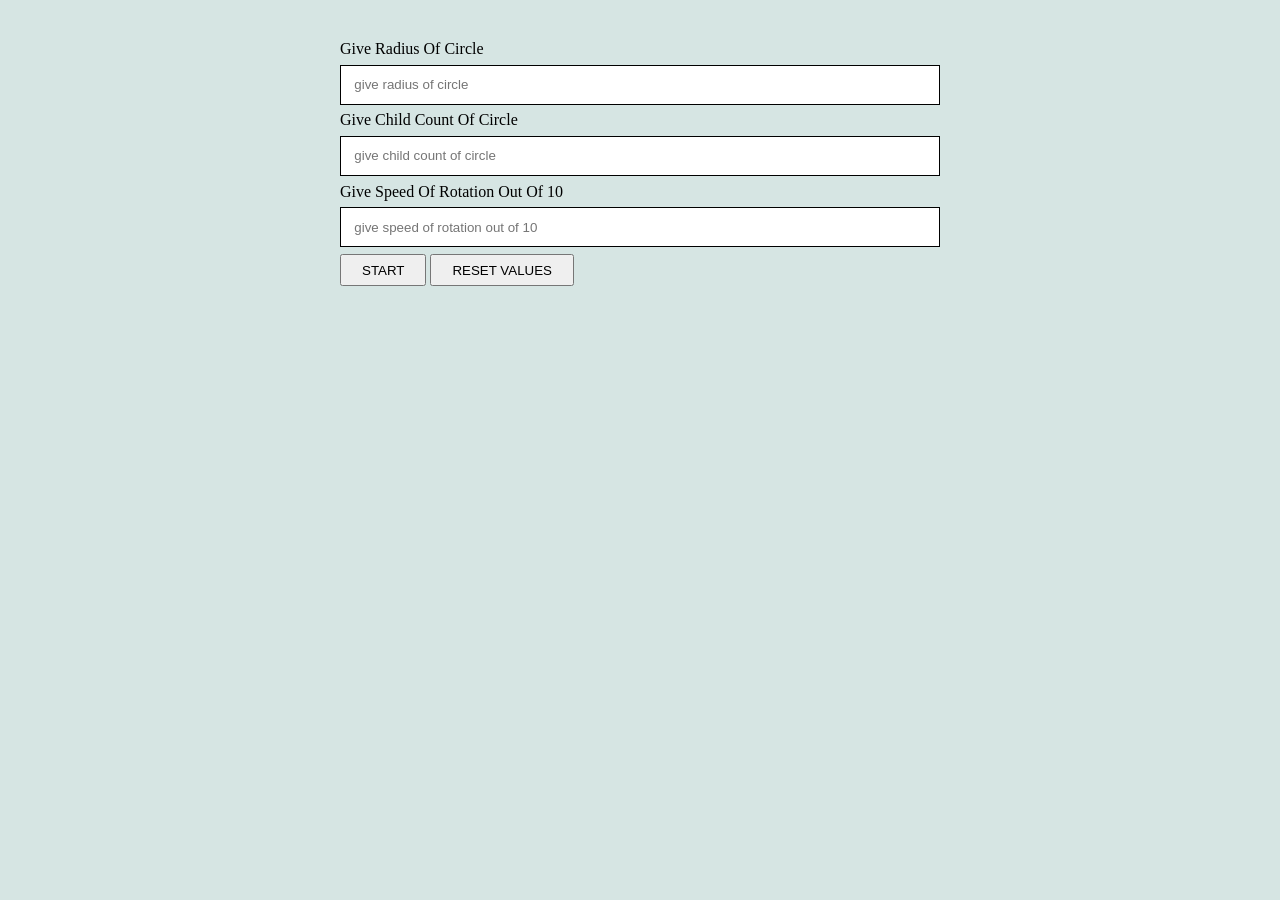
==== Task(cir-lod,srt-clk)/circle_loading(js)/index.html @ dedfc42d "Task(cir-load,short-clock) done" ====
<!DOCTYPE html>
<html lang="en">

<head>
    <meta charset="UTF-8">
    <meta http-equiv="X-UA-Compatible" content="IE=edge">
    <meta name="viewport" content="width=device-width, initial-scale=1.0">
    <title>circle loading</title>
    <link rel="stylesheet" href="./style.css">
</head>

<body>
    <form id="mod-form">
        <div>
            <label for="radius">Give radius of circle</label>
            <input type="number" min='0' max='100' id="radius" placeholder="give radius of circle">
        </div>
        <div>
            <label for="c-count">give child count of circle</label>
            <input type="number" min="0" max="20" id="c-count" placeholder="give child count of circle">
        </div>
        <div>
            <label for="speed">give speed of rotation out of 10</label>
            <input type="number" min='0' max='10' id="speed" placeholder="give speed of rotation out of 10">
        </div>
        <div>
            <button type="submit" id="s-btn">start</button>
            <button type="reset">reset values</button>
        </div>
    </form>

    <div class="container">
        <div class="load-cont"></div>
    </div>

    <script src="./script.js"></script>
</body>

</html>
---- Task(cir-lod,srt-clk)/circle_loading(js)/style.css ----
* {
    box-sizing: border-box;
}

body {
    margin: 0;
    background-color: #D6E5E3;
}

form {
    display: flex;
    flex-direction: column;
    align-items: center;
    padding: 2.5rem;
}

form > div{
    width: 50%;
}

form input {
    display: block;
    width: 100%;
    height: 40px;
    border: 1px solid black;
    margin: .5em 0;
    padding: 1em;
}

form label {
    text-transform: capitalize;
}

form button {
    padding: .5em 1.5em;
    text-transform: uppercase;
}

.container {
    margin: 0;
    display: flex;
    justify-content: center;
    align-items: center;
    height: 400px;
}

.load-cont {
    aspect-ratio: 1;
    min-width: 150px;
    position: relative;
}

.load-cont span {
    background-color: transparent;
    width: 16.67%;
    aspect-ratio: 1;
    border-radius: 100%;
    position: absolute;
}

.load-cont .dot {
    left: 50%;
    animation: load forwards;
}

@keyframes load {
    0%{
        background-color: rgb(0, 0, 0);
    }
    100% {
        background-color: transparent;
    }
}
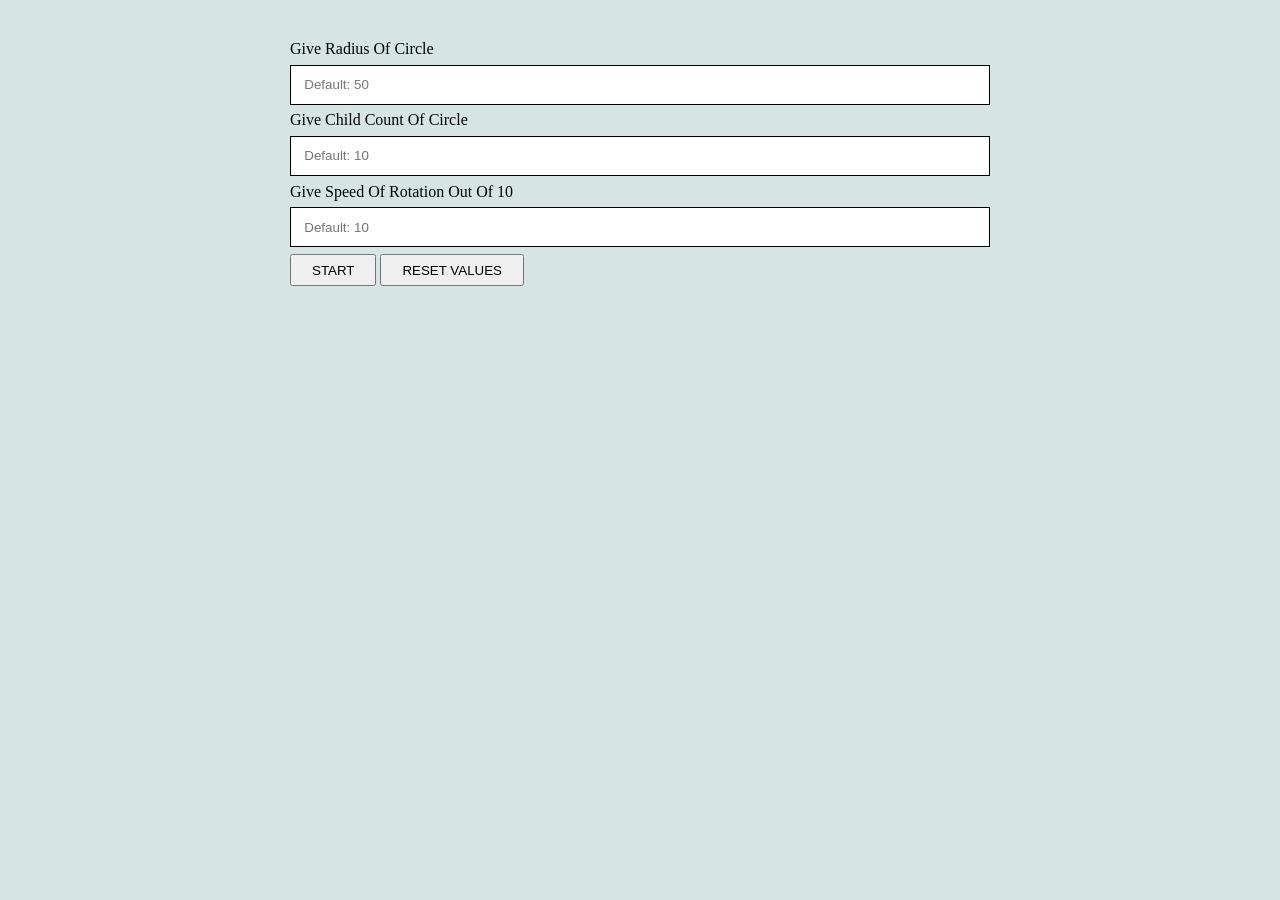
==== commit eea0dda4: "slight tweak" ====
--- a/Task(cir-lod,srt-clk)/circle_loading(js)/index.html
+++ b/Task(cir-lod,srt-clk)/circle_loading(js)/index.html
@@ -13,15 +13,15 @@
     <form id="mod-form">
         <div>
             <label for="radius">Give radius of circle</label>
-            <input type="number" min='0' max='100' id="radius" placeholder="give radius of circle">
+            <input type="number" min='0' max='100' id="radius" placeholder="Default: 50">
         </div>
         <div>
             <label for="c-count">give child count of circle</label>
-            <input type="number" min="0" max="20" id="c-count" placeholder="give child count of circle">
+            <input type="number" min="0" max="20" id="c-count" placeholder="Default: 10">
         </div>
         <div>
             <label for="speed">give speed of rotation out of 10</label>
-            <input type="number" min='0' max='10' id="speed" placeholder="give speed of rotation out of 10">
+            <input type="number" min='0' max='10' id="speed" placeholder="Default: 10">
         </div>
         <div>
             <button type="submit" id="s-btn">start</button>
--- a/Task(cir-lod,srt-clk)/circle_loading(js)/style.css
+++ b/Task(cir-lod,srt-clk)/circle_loading(js)/style.css
@@ -15,7 +15,7 @@
 }
 
 form > div{
-    width: 50%;
+    width: clamp(250px, 100%, 700px);
 }
 
 form input {
